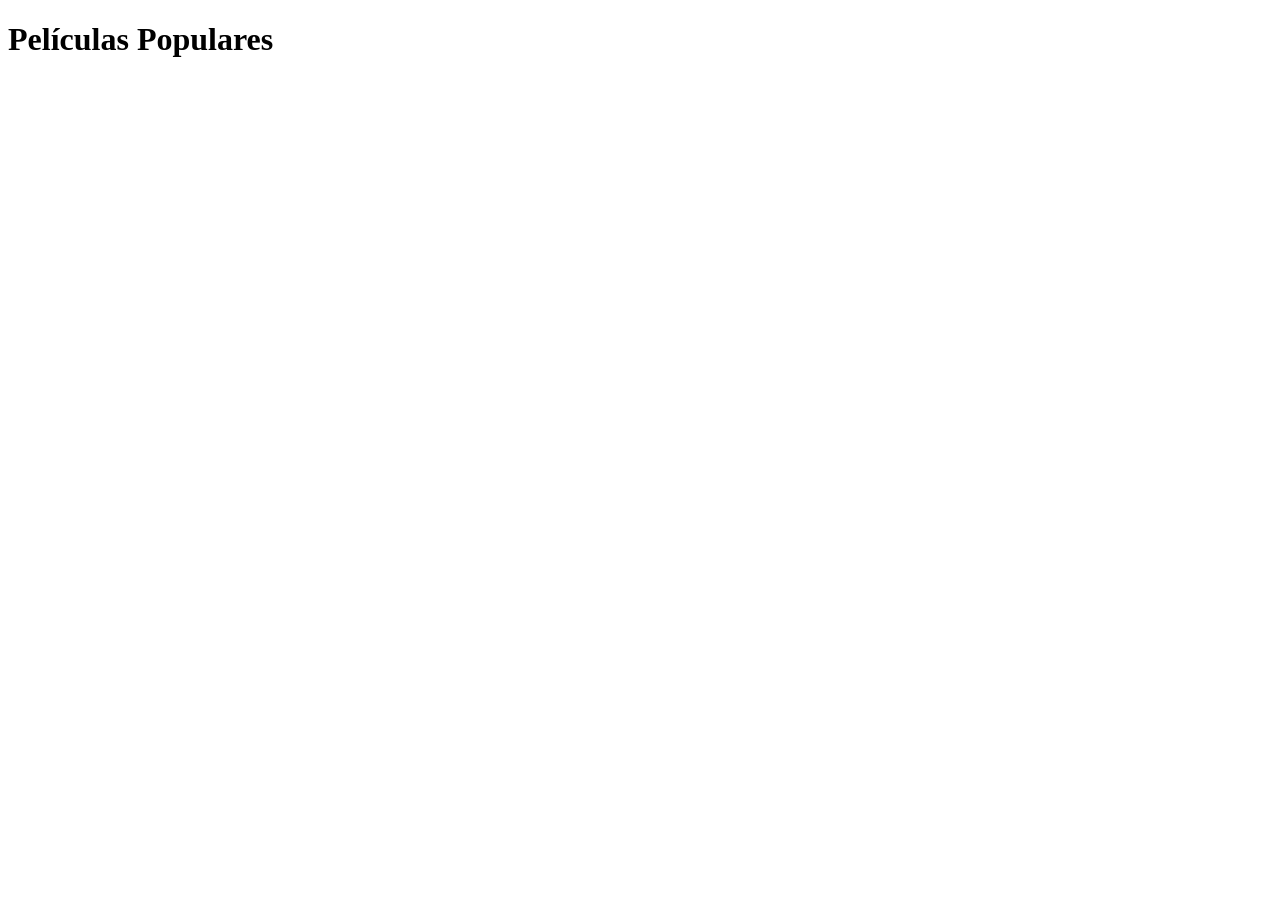
==== index.html @ e5900c9c "Create index.html" ====
<!DOCTYPE html>
<html lang="es">
<head>
  <meta charset="UTF-8">
  <meta name="viewport" content="width=device-width, initial-scale=1.0">
  <title>Prime Style - Catálogo</title>
  <link rel="stylesheet" href="style.css">
</head>
<body>
  <header>
    <h1>Películas Populares</h1>
  </header>

  <main id="catalog" class="catalog"></main>

  <script src="script.js"></script>
  <script>
    // Generar catálogo dinámicamente
    const catalog = document.getElementById('catalog');
    movies.forEach(movie => {
      const card = document.createElement('div');
      card.className = 'movie-card';
      card.innerHTML = `
        <img src="${movie.poster}" alt="${movie.title}">
        <div class="overlay">
          <h2>${movie.title}</h2>
          <p>${movie.year}</p>
        </div>
      `;
      card.onclick = () => window.location.href = `movie.html?id=${movie.id}`;
      catalog.appendChild(card);
    });
  </script>
</body>
</html>
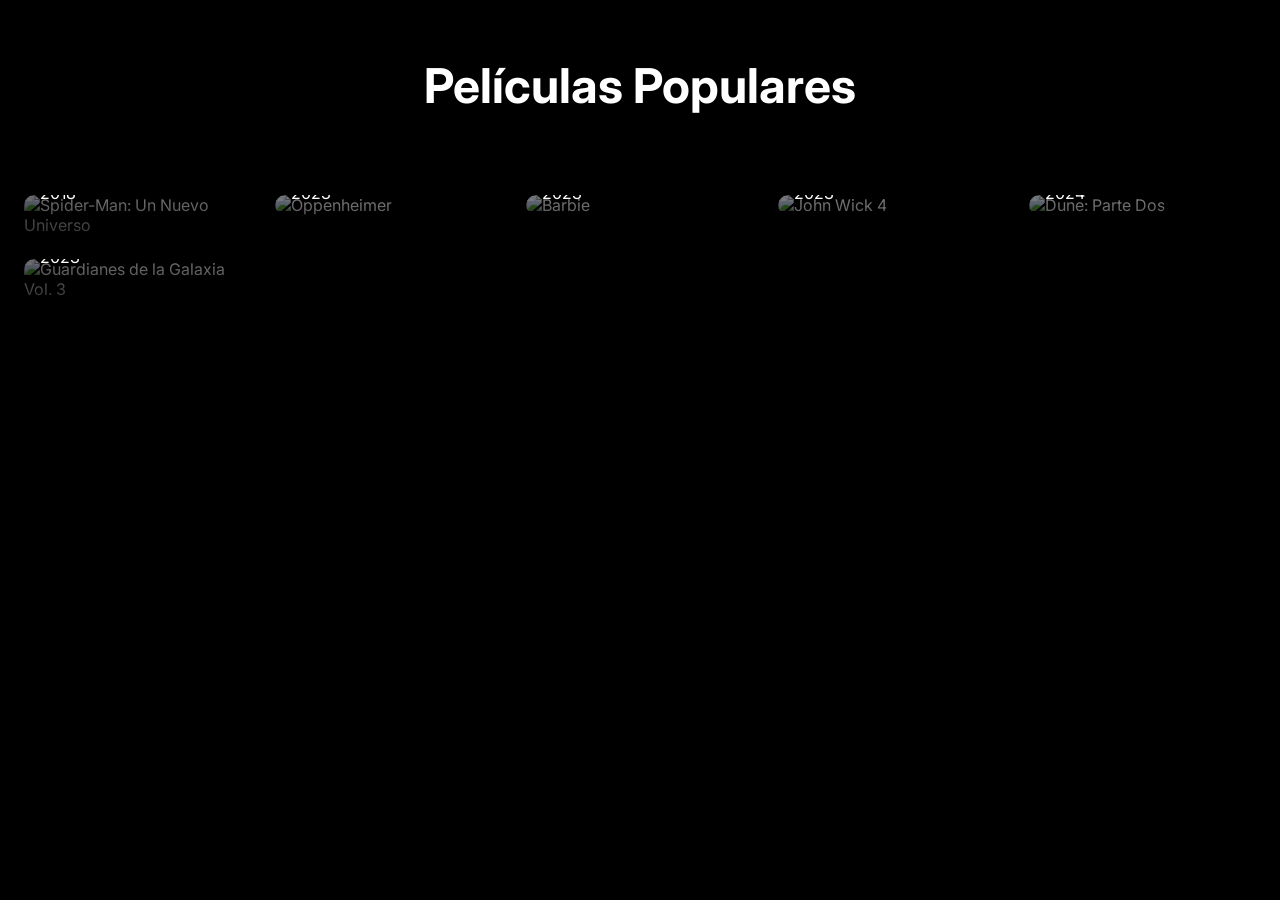
==== commit dd6f7faf: "index.html v2" ====
--- a/index.html
+++ b/index.html
@@ -15,7 +15,6 @@
 
   <script src="script.js"></script>
   <script>
-    // Generar catálogo dinámicamente
     const catalog = document.getElementById('catalog');
     movies.forEach(movie => {
       const card = document.createElement('div');
--- a/style.css
+++ b/style.css
@@ -0,0 +1,143 @@
+@import url('https://fonts.googleapis.com/css2?family=Inter:wght@400;600;800&display=swap');
+
+body {
+  margin: 0;
+  background-color: #000;
+  color: white;
+  font-family: 'Inter', sans-serif;
+}
+
+header {
+  text-align: center;
+  padding: 1.5rem;
+  font-size: 1.5rem;
+  font-weight: 700;
+}
+
+.catalog {
+  display: grid;
+  grid-template-columns: repeat(auto-fit, minmax(200px, 1fr));
+  gap: 1.5rem;
+  padding: 1.5rem;
+}
+
+.movie-card {
+  position: relative;
+  overflow: hidden;
+  border-radius: 10px;
+  cursor: pointer;
+  transition: transform 0.3s ease;
+}
+.movie-card:hover {
+  transform: scale(1.05);
+}
+.movie-card img {
+  width: 100%;
+  height: 300px;
+  object-fit: cover;
+  border-radius: 10px;
+}
+.movie-card .overlay {
+  position: absolute;
+  bottom: 0;
+  left: 0;
+  right: 0;
+  padding: 1rem;
+  background: linear-gradient(to top, rgba(0,0,0,0.8), transparent);
+}
+.movie-card .overlay h2 {
+  font-size: 1rem;
+  margin: 0;
+}
+
+/* --- Movie Detail --- */
+.movie-hero {
+  position: relative;
+  height: 100vh;
+  overflow: hidden;
+}
+
+.movie-hero video {
+  position: absolute;
+  top: 0;
+  left: 0;
+  width: 100%;
+  height: 100%;
+  object-fit: cover;
+}
+
+.overlay-gradient {
+  position: absolute;
+  inset: 0;
+  background: linear-gradient(to top, rgba(0,0,0,0.95) 10%, rgba(0,0,0,0.7) 50%, transparent);
+}
+
+.movie-content {
+  position: relative;
+  z-index: 2;
+  display: flex;
+  align-items: flex-end;
+  height: 100%;
+  padding: 2rem 4rem;
+  gap: 2rem;
+}
+
+.poster {
+  width: 220px;
+  border-radius: 10px;
+  box-shadow: 0 0 20px rgba(0,0,0,0.6);
+}
+
+.info h1 {
+  font-size: 2.5rem;
+  font-weight: 800;
+}
+
+.info .meta {
+  color: #bbb;
+  margin-top: .5rem;
+}
+
+.description {
+  margin-top: 1rem;
+  max-width: 700px;
+  color: #ddd;
+}
+
+.actions {
+  margin-top: 1.5rem;
+  display: flex;
+  flex-wrap: wrap;
+  gap: 0.8rem;
+}
+.actions button {
+  background-color: rgba(255,255,255,0.1);
+  border: none;
+  color: white;
+  padding: 0.6rem 1rem;
+  border-radius: 6px;
+  cursor: pointer;
+  transition: background-color 0.3s;
+}
+.actions button.play {
+  background-color: white;
+  color: black;
+  font-weight: 600;
+}
+.actions button:hover {
+  background-color: rgba(255,255,255,0.25);
+}
+button.liked, button.added {
+  background-color: #e50914 !important;
+}
+
+.genres {
+  margin-top: 1rem;
+}
+.genres span {
+  background: rgba(255,255,255,0.1);
+  padding: 0.3rem 0.6rem;
+  border-radius: 5px;
+  margin-right: 0.4rem;
+  font-size: 0.8rem;
+}
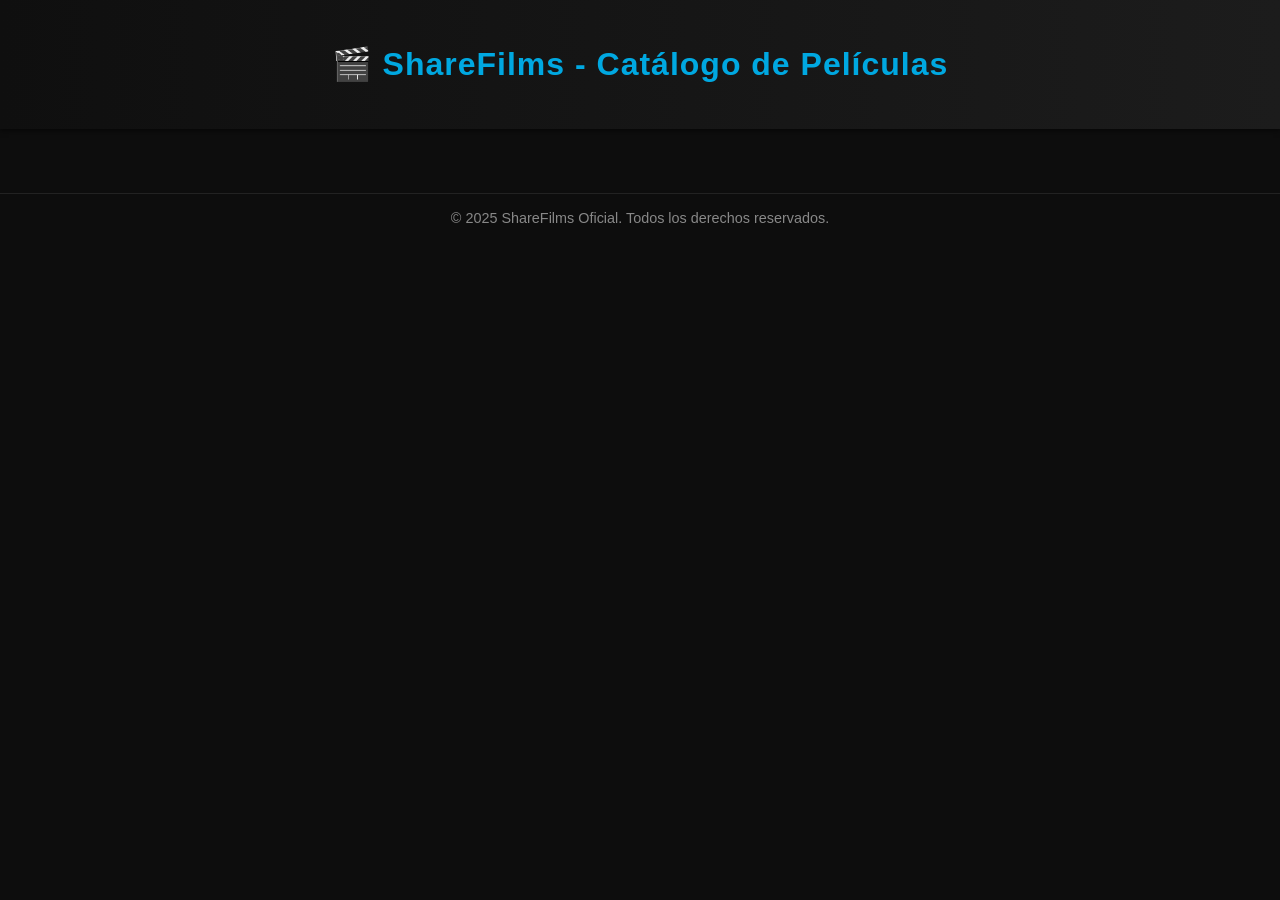
==== commit fb87268f: "index.html v3" ====
--- a/index.html
+++ b/index.html
@@ -1,34 +1,87 @@
 <!DOCTYPE html>
 <html lang="es">
-<head>
-  <meta charset="UTF-8">
-  <meta name="viewport" content="width=device-width, initial-scale=1.0">
-  <title>Prime Style - Catálogo</title>
-  <link rel="stylesheet" href="style.css">
-</head>
-<body>
-  <header>
-    <h1>Películas Populares</h1>
-  </header>
+  <head>
+    <meta charset="UTF-8" />
+    <meta name="viewport" content="width=device-width, initial-scale=1.0" />
+    <title>ShareFilms | Catálogo</title>
+    <link rel="stylesheet" href="style.css" />
+    <style>
+      body {
+        margin: 0;
+        background-color: #0d0d0d;
+        color: #fff;
+        font-family: "Segoe UI", Tahoma, Geneva, Verdana, sans-serif;
+      }
 
-  <main id="catalog" class="catalog"></main>
+      header {
+        text-align: center;
+        padding: 1.5rem 0;
+        background: linear-gradient(to right, #0f0f0f, #1c1c1c);
+        box-shadow: 0 2px 5px rgba(0, 0, 0, 0.5);
+      }
 
-  <script src="script.js"></script>
-  <script>
-    const catalog = document.getElementById('catalog');
-    movies.forEach(movie => {
-      const card = document.createElement('div');
-      card.className = 'movie-card';
-      card.innerHTML = `
-        <img src="${movie.poster}" alt="${movie.title}">
-        <div class="overlay">
-          <h2>${movie.title}</h2>
-          <p>${movie.year}</p>
-        </div>
-      `;
-      card.onclick = () => window.location.href = `movie.html?id=${movie.id}`;
-      catalog.appendChild(card);
-    });
-  </script>
-</body>
+      h1 {
+        font-weight: 600;
+        color: #00a8e1;
+        letter-spacing: 1px;
+      }
+
+      main.catalog {
+        display: grid;
+        grid-template-columns: repeat(auto-fit, minmax(200px, 1fr));
+        gap: 1.5rem;
+        padding: 2rem;
+        justify-items: center;
+      }
+
+      .movie-card {
+        cursor: pointer;
+        background-color: #1a1a1a;
+        border-radius: 10px;
+        overflow: hidden;
+        box-shadow: 0 4px 8px rgba(0, 0, 0, 0.6);
+        transition: transform 0.3s, box-shadow 0.3s;
+        width: 200px;
+      }
+
+      .movie-card:hover {
+        transform: scale(1.05);
+        box-shadow: 0 6px 12px rgba(0, 0, 0, 0.8);
+      }
+
+      .movie-card img {
+        width: 100%;
+        height: 300px;
+        object-fit: cover;
+        display: block;
+      }
+
+      .movie-card h3 {
+        text-align: center;
+        font-size: 1rem;
+        padding: 0.8rem;
+        margin: 0;
+        color: #fff;
+      }
+
+      footer {
+        text-align: center;
+        padding: 1rem;
+        font-size: 0.9rem;
+        color: #888;
+        border-top: 1px solid #222;
+      }
+    </style>
+  </head>
+  <body>
+    <header>
+      <h1>🎬 ShareFilms - Catálogo de Películas</h1>
+    </header>
+
+    <main id="movie-list" class="catalog"></main>
+
+    <footer>© 2025 ShareFilms Oficial. Todos los derechos reservados.</footer>
+
+    <script src="script.js"></script>
+  </body>
 </html>
--- a/style.css
+++ b/style.css
@@ -1,143 +1,90 @@
-@import url('https://fonts.googleapis.com/css2?family=Inter:wght@400;600;800&display=swap');
+const samplePoster = (title) =>
+  `https://via.placeholder.com/400x600/000000/FFFFFF?text=${encodeURIComponent(title)}`;
+const sampleTrailer = "https://www.w3schools.com/html/mov_bbb.mp4";
 
-body {
-  margin: 0;
-  background-color: #000;
-  color: white;
-  font-family: 'Inter', sans-serif;
-}
-
-header {
-  text-align: center;
-  padding: 1.5rem;
-  font-size: 1.5rem;
-  font-weight: 700;
-}
-
-.catalog {
-  display: grid;
-  grid-template-columns: repeat(auto-fit, minmax(200px, 1fr));
-  gap: 1.5rem;
-  padding: 1.5rem;
-}
-
-.movie-card {
-  position: relative;
-  overflow: hidden;
-  border-radius: 10px;
-  cursor: pointer;
-  transition: transform 0.3s ease;
-}
-.movie-card:hover {
-  transform: scale(1.05);
-}
-.movie-card img {
-  width: 100%;
-  height: 300px;
-  object-fit: cover;
-  border-radius: 10px;
-}
-.movie-card .overlay {
-  position: absolute;
-  bottom: 0;
-  left: 0;
-  right: 0;
-  padding: 1rem;
-  background: linear-gradient(to top, rgba(0,0,0,0.8), transparent);
-}
-.movie-card .overlay h2 {
-  font-size: 1rem;
-  margin: 0;
-}
-
-/* --- Movie Detail --- */
-.movie-hero {
-  position: relative;
-  height: 100vh;
-  overflow: hidden;
-}
-
-.movie-hero video {
-  position: absolute;
-  top: 0;
-  left: 0;
-  width: 100%;
-  height: 100%;
-  object-fit: cover;
-}
-
-.overlay-gradient {
-  position: absolute;
-  inset: 0;
-  background: linear-gradient(to top, rgba(0,0,0,0.95) 10%, rgba(0,0,0,0.7) 50%, transparent);
-}
-
-.movie-content {
-  position: relative;
-  z-index: 2;
-  display: flex;
-  align-items: flex-end;
-  height: 100%;
-  padding: 2rem 4rem;
-  gap: 2rem;
-}
-
-.poster {
-  width: 220px;
-  border-radius: 10px;
-  box-shadow: 0 0 20px rgba(0,0,0,0.6);
-}
-
-.info h1 {
-  font-size: 2.5rem;
-  font-weight: 800;
-}
-
-.info .meta {
-  color: #bbb;
-  margin-top: .5rem;
-}
-
-.description {
-  margin-top: 1rem;
-  max-width: 700px;
-  color: #ddd;
-}
-
-.actions {
-  margin-top: 1.5rem;
-  display: flex;
-  flex-wrap: wrap;
-  gap: 0.8rem;
-}
-.actions button {
-  background-color: rgba(255,255,255,0.1);
-  border: none;
-  color: white;
-  padding: 0.6rem 1rem;
-  border-radius: 6px;
-  cursor: pointer;
-  transition: background-color 0.3s;
-}
-.actions button.play {
-  background-color: white;
-  color: black;
-  font-weight: 600;
-}
-.actions button:hover {
-  background-color: rgba(255,255,255,0.25);
-}
-button.liked, button.added {
-  background-color: #e50914 !important;
-}
-
-.genres {
-  margin-top: 1rem;
-}
-.genres span {
-  background: rgba(255,255,255,0.1);
-  padding: 0.3rem 0.6rem;
-  border-radius: 5px;
-  margin-right: 0.4rem;
-  font-size: 0.8rem;
-}
+const movies = [
+  {
+    id: "spiderverse",
+    title: "Spider-Man: Un Nuevo Universo",
+    year: 2018,
+    duration: "1h 51min",
+    rating: "PG-13",
+    genres: ["Animación", "Acción", "Inspiradora"],
+    description:
+      "Miles Morales descubre un multiverso donde cualquiera puede ser Spider-Man. Ganadora del Óscar® a Mejor Película Animada.",
+    trailerUrl: sampleTrailer,
+    poster: samplePoster("Spiderverse"),
+    rentPrice: "MX$50.00",
+    buyPrice: "MX$149.00",
+  },
+  {
+    id: "oppenheimer",
+    title: "Oppenheimer",
+    year: 2023,
+    duration: "3h 0min",
+    rating: "R",
+    genres: ["Drama", "Histórica", "Biográfica"],
+    description:
+      "La historia de J. Robert Oppenheimer, el físico detrás del Proyecto Manhattan y la bomba atómica.",
+    trailerUrl: sampleTrailer,
+    poster: samplePoster("Oppenheimer"),
+    rentPrice: "MX$70.00",
+    buyPrice: "MX$199.00",
+  },
+  {
+    id: "barbie",
+    title: "Barbie",
+    year: 2023,
+    duration: "1h 54min",
+    rating: "PG-13",
+    genres: ["Comedia", "Fantasía"],
+    description:
+      "Barbie vive en Barbieland, un mundo perfecto hasta que una crisis existencial la lleva al mundo real.",
+    trailerUrl: sampleTrailer,
+    poster: samplePoster("Barbie"),
+    rentPrice: "MX$60.00",
+    buyPrice: "MX$179.00",
+  },
+  {
+    id: "johnwick4",
+    title: "John Wick 4",
+    year: 2023,
+    duration: "2h 49min",
+    rating: "R",
+    genres: ["Acción", "Crimen"],
+    description:
+      "John Wick descubre un camino para derrotar a la Alta Mesa, pero primero debe enfrentarse a poderosos enemigos.",
+    trailerUrl: sampleTrailer,
+    poster: samplePoster("John Wick 4"),
+    rentPrice: "MX$70.00",
+    buyPrice: "MX$199.00",
+  },
+  {
+    id: "dune2",
+    title: "Dune: Parte Dos",
+    year: 2024,
+    duration: "2h 45min",
+    rating: "PG-13",
+    genres: ["Ciencia ficción", "Aventura"],
+    description:
+      "Paul Atreides se une a los Fremen en su camino de venganza contra quienes destruyeron su familia.",
+    trailerUrl: sampleTrailer,
+    poster: samplePoster("Dune Parte 2"),
+    rentPrice: "MX$80.00",
+    buyPrice: "MX$220.00",
+  },
+  {
+    id: "guardians3",
+    title: "Guardianes de la Galaxia Vol. 3",
+    year: 2023,
+    duration: "2h 30min",
+    rating: "PG-13",
+    genres: ["Acción", "Comedia", "Ciencia ficción"],
+    description:
+      "Peter Quill y su equipo se enfrentan a una nueva amenaza mientras intentan proteger a uno de los suyos.",
+    trailerUrl: sampleTrailer,
+    poster: samplePoster("Guardianes 3"),
+    rentPrice: "MX$65.00",
+    buyPrice: "MX$189.00",
+  },
+];
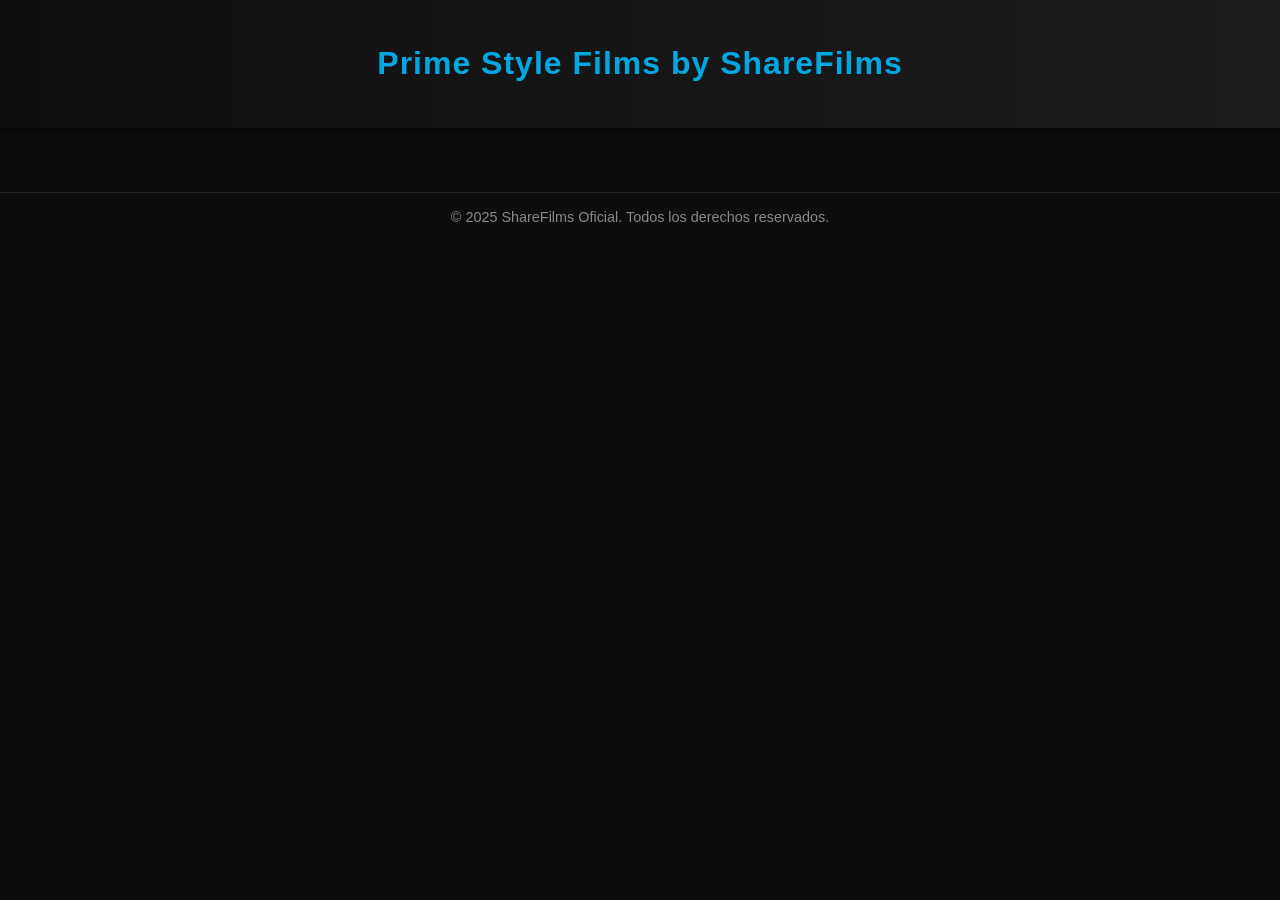
==== commit da1c1d3a: "index.html v4 name" ====
--- a/index.html
+++ b/index.html
@@ -3,7 +3,7 @@
   <head>
     <meta charset="UTF-8" />
     <meta name="viewport" content="width=device-width, initial-scale=1.0" />
-    <title>ShareFilms | Catálogo</title>
+    <title>Prime Style Films</title>
     <link rel="stylesheet" href="style.css" />
     <style>
       body {
@@ -75,7 +75,7 @@
   </head>
   <body>
     <header>
-      <h1>🎬 ShareFilms - Catálogo de Películas</h1>
+      <h1>Prime Style Films by ShareFilms</h1>
     </header>
 
     <main id="movie-list" class="catalog"></main>
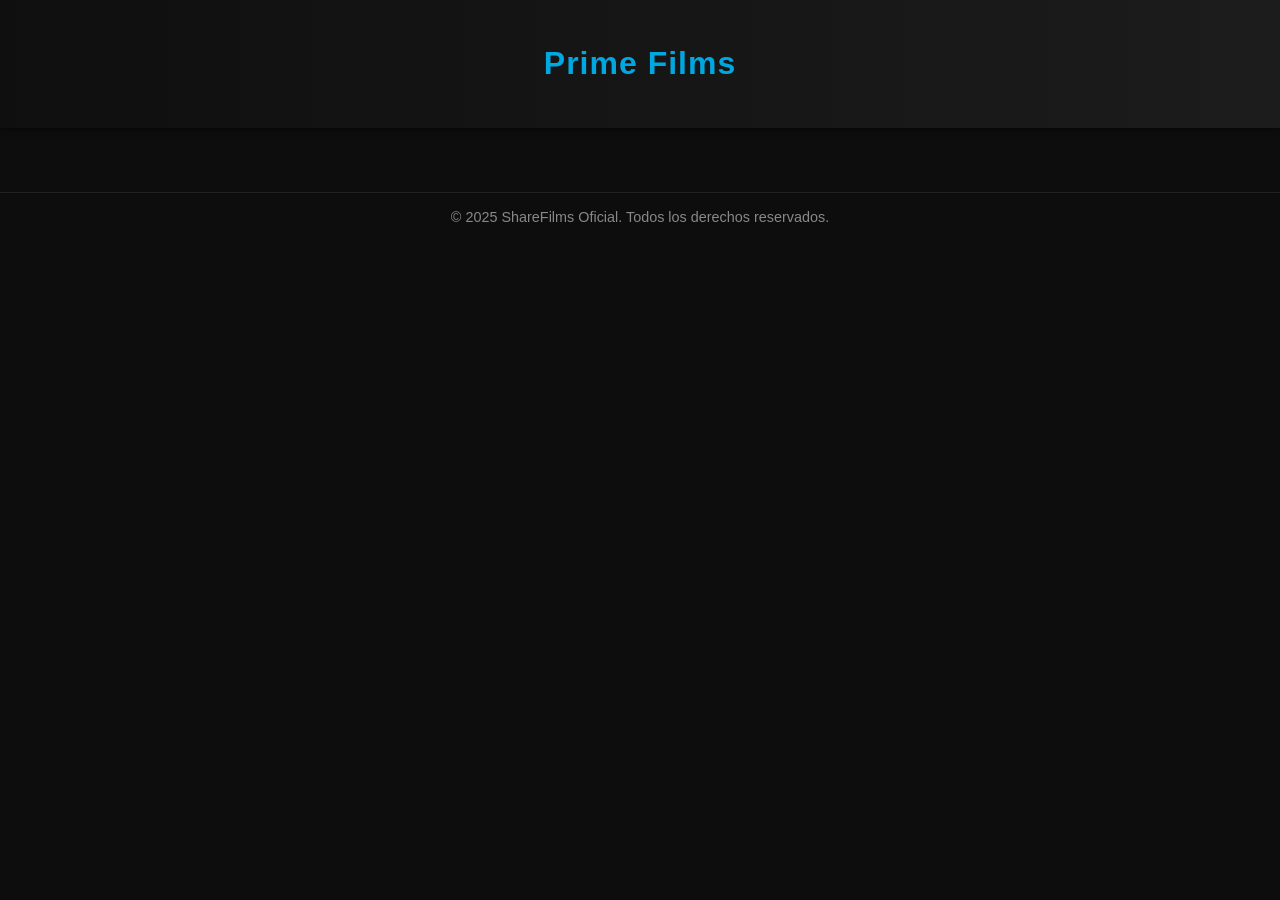
==== commit b0979744: "index.html v5" ====
--- a/index.html
+++ b/index.html
@@ -3,7 +3,7 @@
   <head>
     <meta charset="UTF-8" />
     <meta name="viewport" content="width=device-width, initial-scale=1.0" />
-    <title>Prime Style Films</title>
+    <title>Prime Films</title>
     <link rel="stylesheet" href="style.css" />
     <style>
       body {
@@ -75,7 +75,7 @@
   </head>
   <body>
     <header>
-      <h1>Prime Style Films by ShareFilms</h1>
+      <h1>Prime Films</h1>
     </header>
 
     <main id="movie-list" class="catalog"></main>
